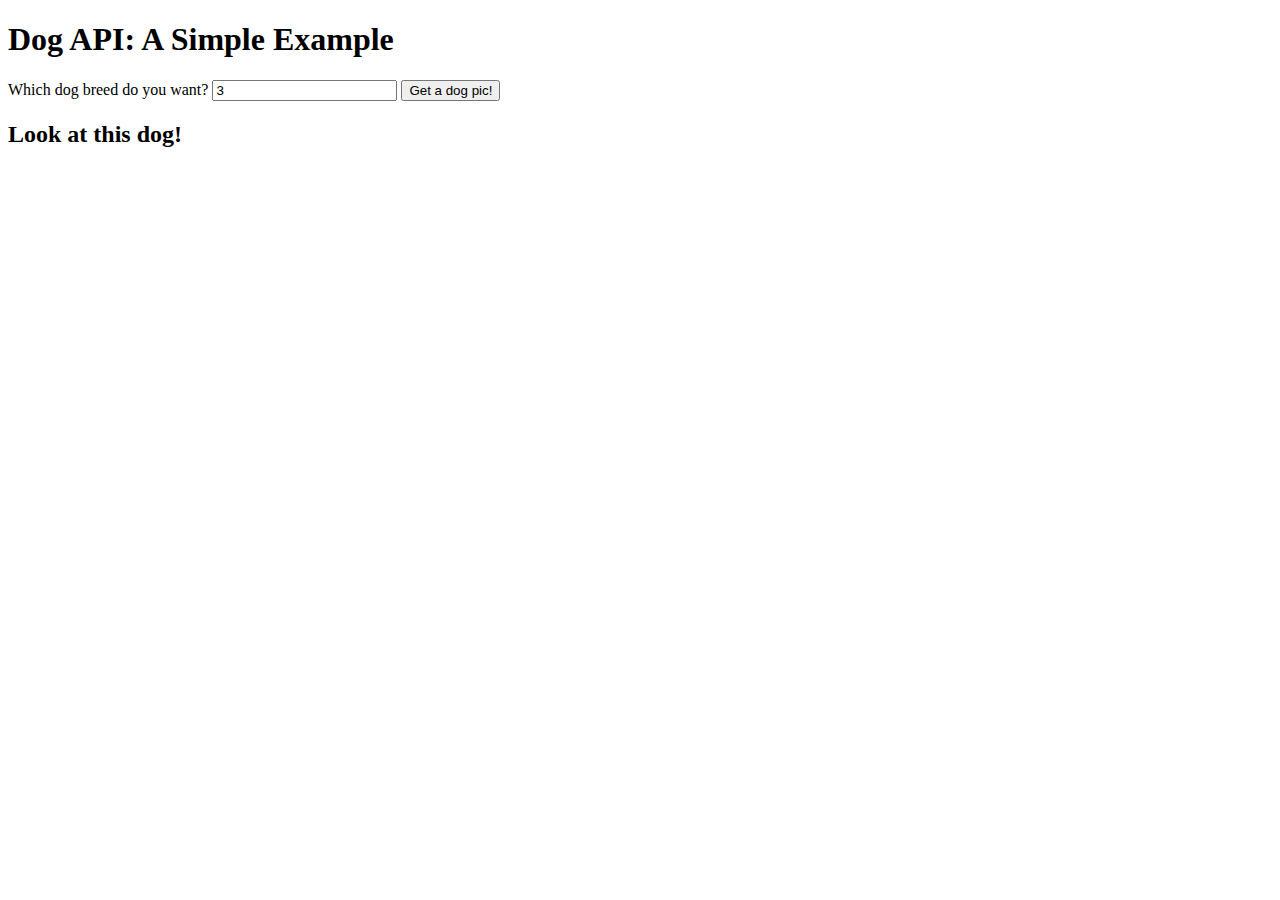
==== index.html @ c8cd85db "removed unused parks app files.  removed unused placeholder img element.  Breed lookup supported." ====
<!DOCTYPE html>
<html lang="en">
<head>
    <meta charset="UTF-8">
    <meta name="viewport" content="width=device-width, initial-scale=1.0">
    <meta http-equiv="X-UA-Compatible" content="ie=edge">
    <title>Dog API Example</title>
    <link rel="stylesheet" href="index.css">
    <script src="https://code.jquery.com/jquery-3.3.1.js" integrity="sha256-2Kok7MbOyxpgUVvAk/HJ2jigOSYS2auK4Pfzbm7uH60=" crossorigin="anonymous"></script>
</head>
<body>
    <div class="container">
        <h1>Dog API: A Simple Example</h1>

        <form>
            <label for="which-breed">Which dog breed do you want?</label>
          
          
          <input type="text" class="which-breed" value="3">
          <input type="submit" value="Get a dog pic!">
        </form>
        <section class="results hidden">
          <h2>Look at this dog!</h2>
          <div class="js-results-display"></div>
        </section>
    </div>
    <script src="index.js"></script>
</body>
</html>
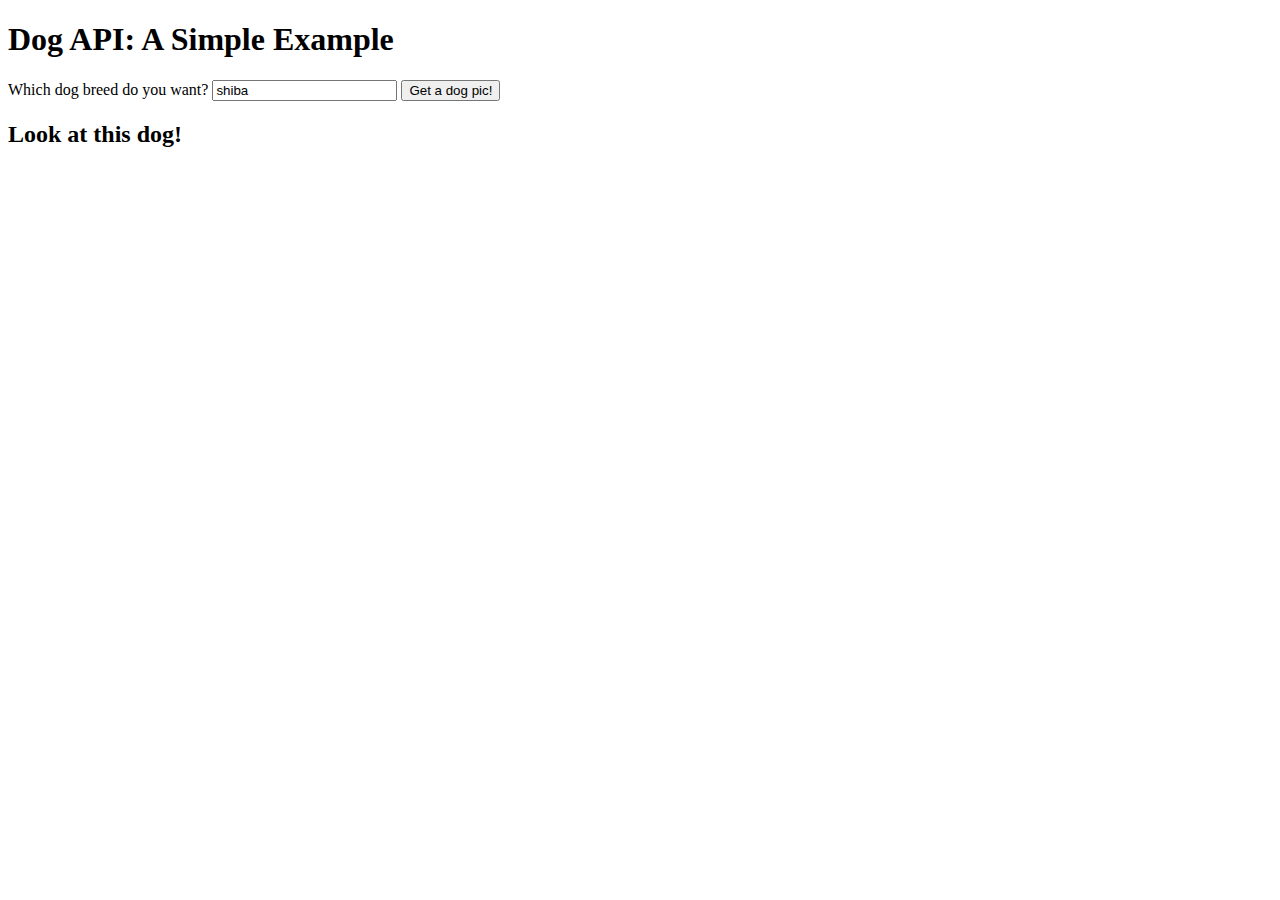
==== commit 36449cfd: "set new default value for breed dog api call" ====
--- a/index.html
+++ b/index.html
@@ -16,7 +16,7 @@
             <label for="which-breed">Which dog breed do you want?</label>
           
           
-          <input type="text" class="which-breed" value="3">
+          <input type="text" class="which-breed" value="shiba">
           <input type="submit" value="Get a dog pic!">
         </form>
         <section class="results hidden">
